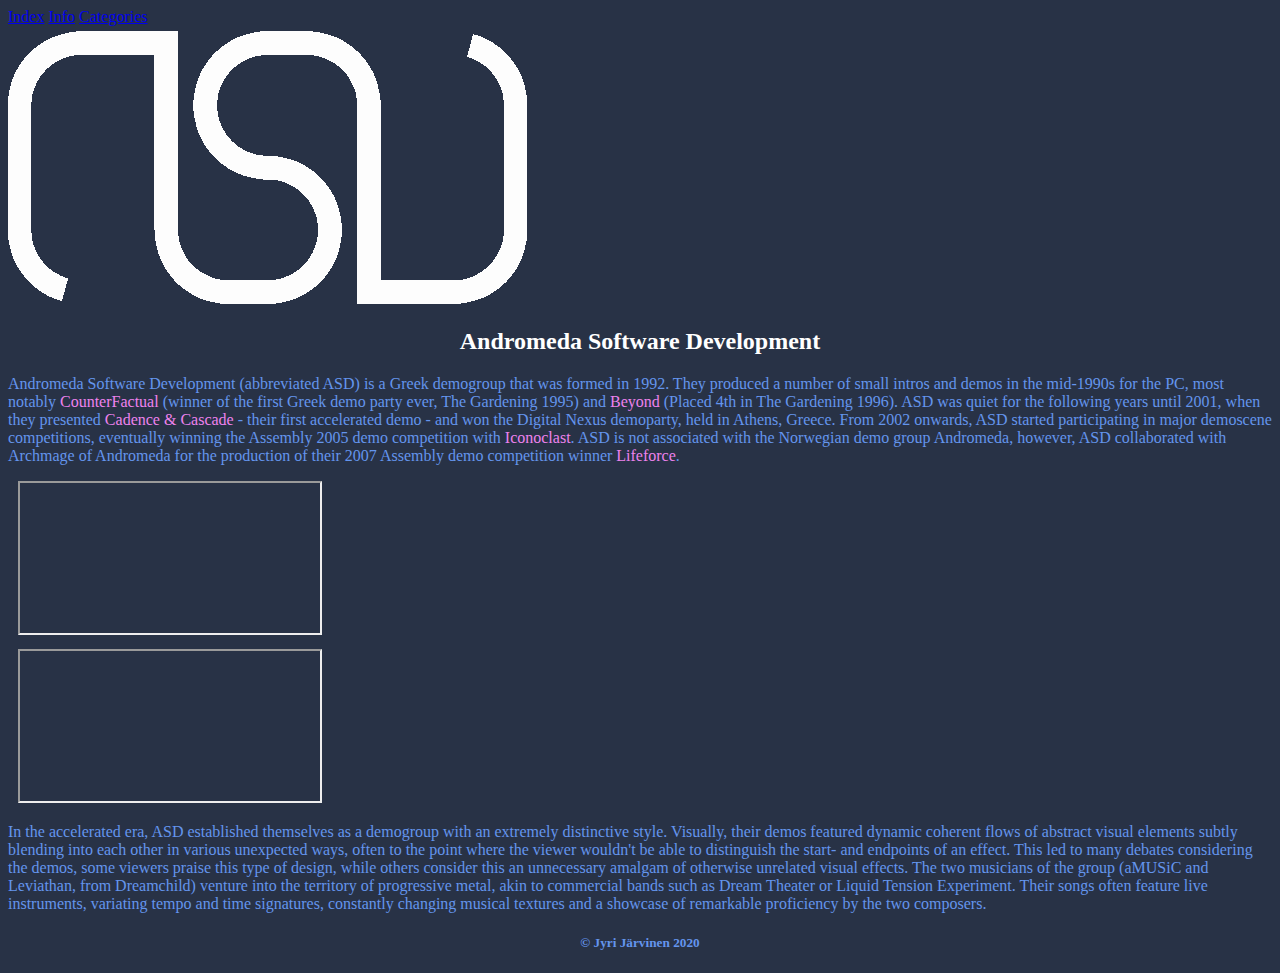
==== asd.html @ 2dd11b13 "finished content" ====
<!DOCTYPE html>
<html lang="en">
	<head>
		<link rel="stylesheet" href="https://cdn.jsdelivr.net/npm/bootstrap@4.5.3/dist/css/bootstrap.min.css" integrity="sha384-TX8t27EcRE3e/ihU7zmQxVncDAy5uIKz4rEkgIXeMed4M0jlfIDPvg6uqKI2xXr2" crossorigin="anonymous">
		<link rel="stylesheet" href="styles.css">
		<meta charset="UTF-8">
		<meta name="viewport" content="width=device-width, initial-scale=1, shrink-to-fit=no">
		<title>Demo - ASD</title>
	</head>
	<body>
		<header>
				<nav class="nav border">
					<a class="nav-link" href="index.html">Index</a>
					<a class="nav-link" href="info.html">Info</a>
					<a class="nav-link" href="compocats.html">Categories</a>
				</nav>
		</header>

		<main>
			<div class="container">
				<div class="row justify-content-center">
						<img src="asd.png" class="img-fluid" alt="A banner.">
				</div>

				<div class="row justify-content-center" id="asd">
					<h2>Andromeda Software Development</h2>
				</div>
				<div class="row">
					<div class="col-7">
						<p>Andromeda Software Development (abbreviated ASD) is a Greek demogroup that was formed in 1992. They produced a number of small intros and demos in the mid-1990s for the PC, most notably <span class="highlight">CounterFactual</span> (winner of the first Greek demo party ever, The Gardening 1995) and <span class="highlight">Beyond</span> (Placed 4th in The Gardening 1996). ASD was quiet for the following years until 2001, when they presented <span class="highlight">Cadence & Cascade</span> - their first accelerated demo - and won the Digital Nexus demoparty, held in Athens, Greece. From 2002 onwards, ASD started participating in major demoscene competitions, eventually winning the Assembly 2005 demo competition with <span class="highlight">Iconoclast</span>. ASD is not associated with the Norwegian demo group Andromeda, however, ASD collaborated with Archmage of Andromeda for the production of their 2007 Assembly demo competition winner <span class="highlight">Lifeforce</span>.</p>
					</div>
					<div class="col-5">
						<div class="embed-responsive embed-responsive-16by9 margin">
							<iframe class="embed-responsive-item" src="https://www.youtube.com/embed/o9GLl6kI4hQ" allowfullscreen></iframe>
						</div>
					</div>
				</div>

				<div class="row">
					<div class="col-5">
						<div class="embed-responsive embed-responsive-16by9 margin">
							<iframe class="embed-responsive-item" src="https://www.youtube.com/embed/LGm33hsXP9w" allowfullscreen></iframe>
						</div>
					</div>
					<div class="col-7">
						<p>In the accelerated era, ASD established themselves as a demogroup with an extremely distinctive style. Visually, their demos featured dynamic coherent flows of abstract visual elements subtly blending into each other in various unexpected ways, often to the point where the viewer wouldn't be able to distinguish the start- and endpoints of an effect. This led to many debates considering the demos, some viewers praise this type of design, while others consider this an unnecessary amalgam of otherwise unrelated visual effects. The two musicians of the group (aMUSiC and Leviathan, from Dreamchild) venture into the territory of progressive metal, akin to commercial bands such as Dream Theater or Liquid Tension Experiment. Their songs often feature live instruments, variating tempo and time signatures, constantly changing musical textures and a showcase of remarkable proficiency by the two composers.</p>
					</div>
				</div>
			</div>
		</main>

		<footer>
			<h5 class="border">© Jyri Järvinen 2020</h5>
		</footer>

		<script src="https://code.jquery.com/jquery-3.5.1.slim.min.js" integrity="sha384-DfXdz2htPH0lsSSs5nCTpuj/zy4C+OGpamoFVy38MVBnE+IbbVYUew+OrCXaRkfj" crossorigin="anonymous"></script>
		<script src="https://cdn.jsdelivr.net/npm/bootstrap@4.5.3/dist/js/bootstrap.bundle.min.js" integrity="sha384-ho+j7jyWK8fNQe+A12Hb8AhRq26LrZ/JpcUGGOn+Y7RsweNrtN/tE3MoK7ZeZDyx" crossorigin="anonymous"></script>
	</body>
</html>
---- styles.css ----
body{
    background-color: rgb(40, 50, 70);
    color: cornflowerblue;
}

header{
    margin-bottom: 5px;
}

footer{
    text-align: center;
    margin-top: 5px;
}

h1, h2{
    text-align: center;
}

.carousel-caption{
    top:5%;
    font-size: 36px;
}

.highlight{
    color: violet;
}

.title-link{
    font-size: 24px;
    text-align: center;
    color: cornflowerblue;
}

.centered{
    position: absolute;
    top: 50%;
    left: 50%;
    transform: translate(-50%, -50%);
}

.border{
    border-width: 2px !important;
    border-radius: 2px;
    border-color: rgb(65, 90, 120) !important;
}

.heading{
    margin: 0 auto 10px auto;
}

.float-left{
    margin-right: 10px;
}

.margin-bottom{
    margin-bottom: 10px;
}

.padding{
    padding: 5px;
}

.margin{
    margin: 10px;
}

#asd{
    color:white;
}
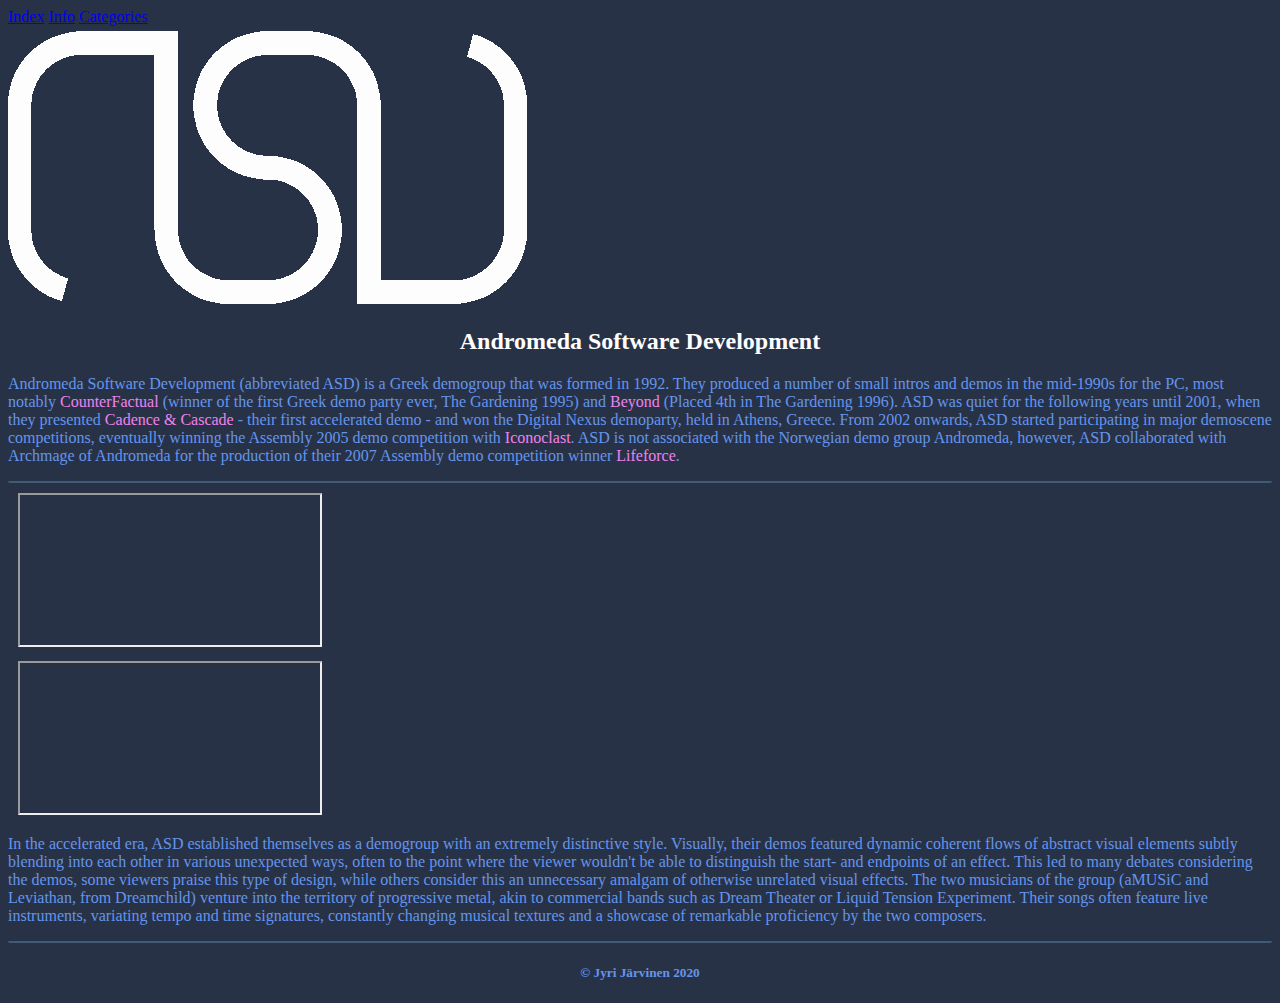
==== commit 1482144d: "switched to bottom borders" ====
--- a/asd.html
+++ b/asd.html
@@ -26,7 +26,7 @@
 					<h2>Andromeda Software Development</h2>
 				</div>
 				<div class="row">
-					<div class="col-7">
+					<div class="col-7 border-bottom">
 						<p>Andromeda Software Development (abbreviated ASD) is a Greek demogroup that was formed in 1992. They produced a number of small intros and demos in the mid-1990s for the PC, most notably <span class="highlight">CounterFactual</span> (winner of the first Greek demo party ever, The Gardening 1995) and <span class="highlight">Beyond</span> (Placed 4th in The Gardening 1996). ASD was quiet for the following years until 2001, when they presented <span class="highlight">Cadence & Cascade</span> - their first accelerated demo - and won the Digital Nexus demoparty, held in Athens, Greece. From 2002 onwards, ASD started participating in major demoscene competitions, eventually winning the Assembly 2005 demo competition with <span class="highlight">Iconoclast</span>. ASD is not associated with the Norwegian demo group Andromeda, however, ASD collaborated with Archmage of Andromeda for the production of their 2007 Assembly demo competition winner <span class="highlight">Lifeforce</span>.</p>
 					</div>
 					<div class="col-5">
@@ -42,7 +42,7 @@
 							<iframe class="embed-responsive-item" src="https://www.youtube.com/embed/LGm33hsXP9w" allowfullscreen></iframe>
 						</div>
 					</div>
-					<div class="col-7">
+					<div class="col-7 border-bottom">
 						<p>In the accelerated era, ASD established themselves as a demogroup with an extremely distinctive style. Visually, their demos featured dynamic coherent flows of abstract visual elements subtly blending into each other in various unexpected ways, often to the point where the viewer wouldn't be able to distinguish the start- and endpoints of an effect. This led to many debates considering the demos, some viewers praise this type of design, while others consider this an unnecessary amalgam of otherwise unrelated visual effects. The two musicians of the group (aMUSiC and Leviathan, from Dreamchild) venture into the territory of progressive metal, akin to commercial bands such as Dream Theater or Liquid Tension Experiment. Their songs often feature live instruments, variating tempo and time signatures, constantly changing musical textures and a showcase of remarkable proficiency by the two composers.</p>
 					</div>
 				</div>
@@ -50,7 +50,7 @@
 		</main>
 
 		<footer>
-			<h5 class="border">© Jyri Järvinen 2020</h5>
+			<h5>© Jyri Järvinen 2020</h5>
 		</footer>
 
 		<script src="https://code.jquery.com/jquery-3.5.1.slim.min.js" integrity="sha384-DfXdz2htPH0lsSSs5nCTpuj/zy4C+OGpamoFVy38MVBnE+IbbVYUew+OrCXaRkfj" crossorigin="anonymous"></script>
--- a/styles.css
+++ b/styles.css
@@ -44,6 +44,12 @@
     border-color: rgb(65, 90, 120) !important;
 }
 
+.border-bottom{
+    border-bottom: 2px solid !important;
+    border-radius: 2px;
+    border-color: rgb(65, 90, 120) !important;
+}
+
 .heading{
     margin: 0 auto 10px auto;
 }
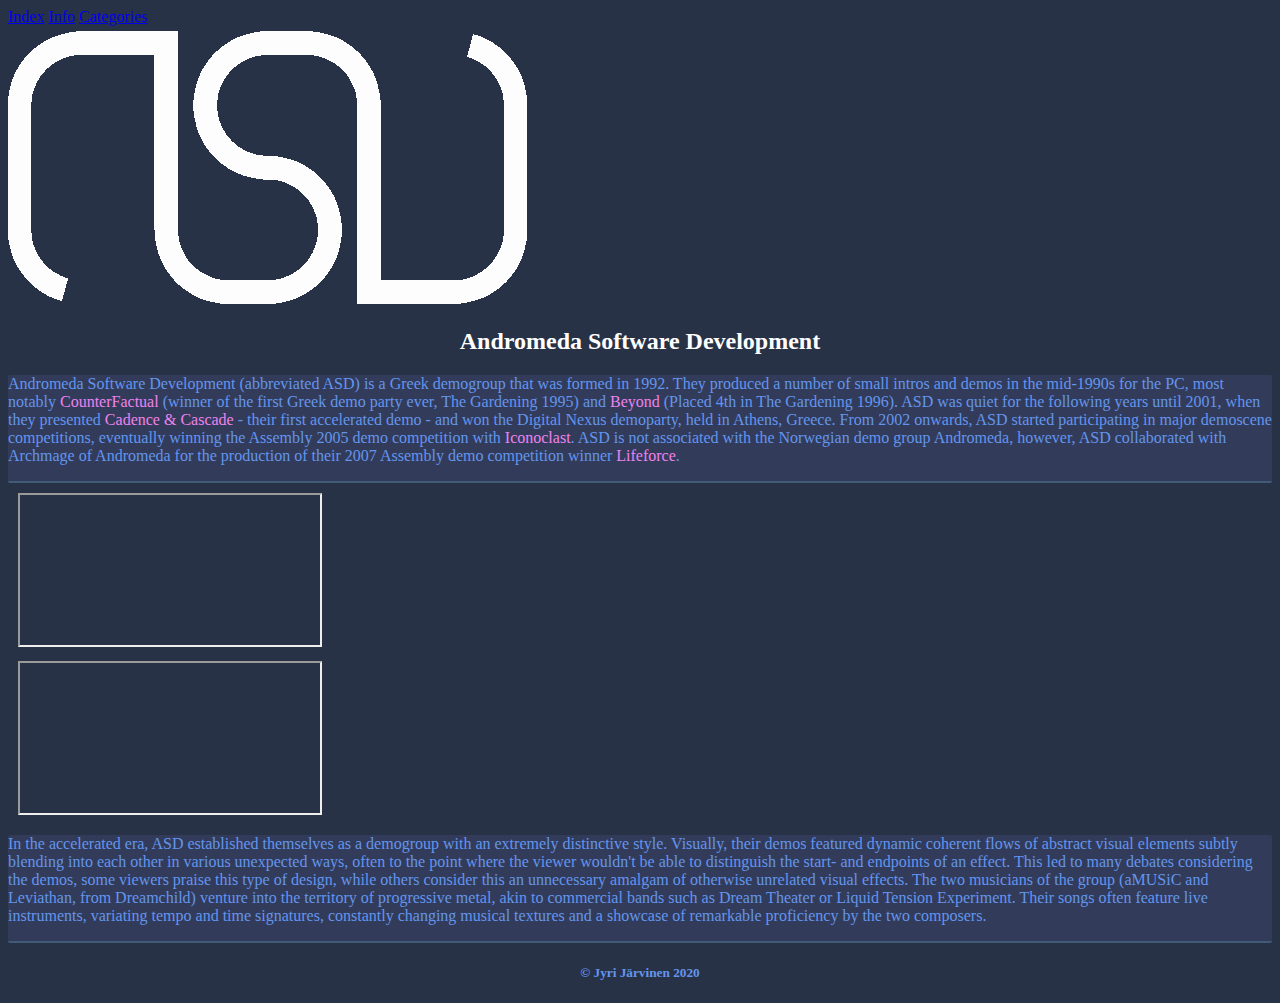
==== commit 41c98d17: "added a different background color" ====
--- a/asd.html
+++ b/asd.html
@@ -26,7 +26,7 @@
 					<h2>Andromeda Software Development</h2>
 				</div>
 				<div class="row">
-					<div class="col-7 border-bottom">
+					<div class="col-7 text-content margin-bottom border-bottom">
 						<p>Andromeda Software Development (abbreviated ASD) is a Greek demogroup that was formed in 1992. They produced a number of small intros and demos in the mid-1990s for the PC, most notably <span class="highlight">CounterFactual</span> (winner of the first Greek demo party ever, The Gardening 1995) and <span class="highlight">Beyond</span> (Placed 4th in The Gardening 1996). ASD was quiet for the following years until 2001, when they presented <span class="highlight">Cadence & Cascade</span> - their first accelerated demo - and won the Digital Nexus demoparty, held in Athens, Greece. From 2002 onwards, ASD started participating in major demoscene competitions, eventually winning the Assembly 2005 demo competition with <span class="highlight">Iconoclast</span>. ASD is not associated with the Norwegian demo group Andromeda, however, ASD collaborated with Archmage of Andromeda for the production of their 2007 Assembly demo competition winner <span class="highlight">Lifeforce</span>.</p>
 					</div>
 					<div class="col-5">
@@ -42,7 +42,7 @@
 							<iframe class="embed-responsive-item" src="https://www.youtube.com/embed/LGm33hsXP9w" allowfullscreen></iframe>
 						</div>
 					</div>
-					<div class="col-7 border-bottom">
+					<div class="col-7 text-content border-bottom">
 						<p>In the accelerated era, ASD established themselves as a demogroup with an extremely distinctive style. Visually, their demos featured dynamic coherent flows of abstract visual elements subtly blending into each other in various unexpected ways, often to the point where the viewer wouldn't be able to distinguish the start- and endpoints of an effect. This led to many debates considering the demos, some viewers praise this type of design, while others consider this an unnecessary amalgam of otherwise unrelated visual effects. The two musicians of the group (aMUSiC and Leviathan, from Dreamchild) venture into the territory of progressive metal, akin to commercial bands such as Dream Theater or Liquid Tension Experiment. Their songs often feature live instruments, variating tempo and time signatures, constantly changing musical textures and a showcase of remarkable proficiency by the two composers.</p>
 					</div>
 				</div>
--- a/styles.css
+++ b/styles.css
@@ -38,6 +38,10 @@
     transform: translate(-50%, -50%);
 }
 
+.text-content{
+    background-color:  rgb(50, 60, 90);
+}
+
 .border{
     border-width: 2px !important;
     border-radius: 2px;
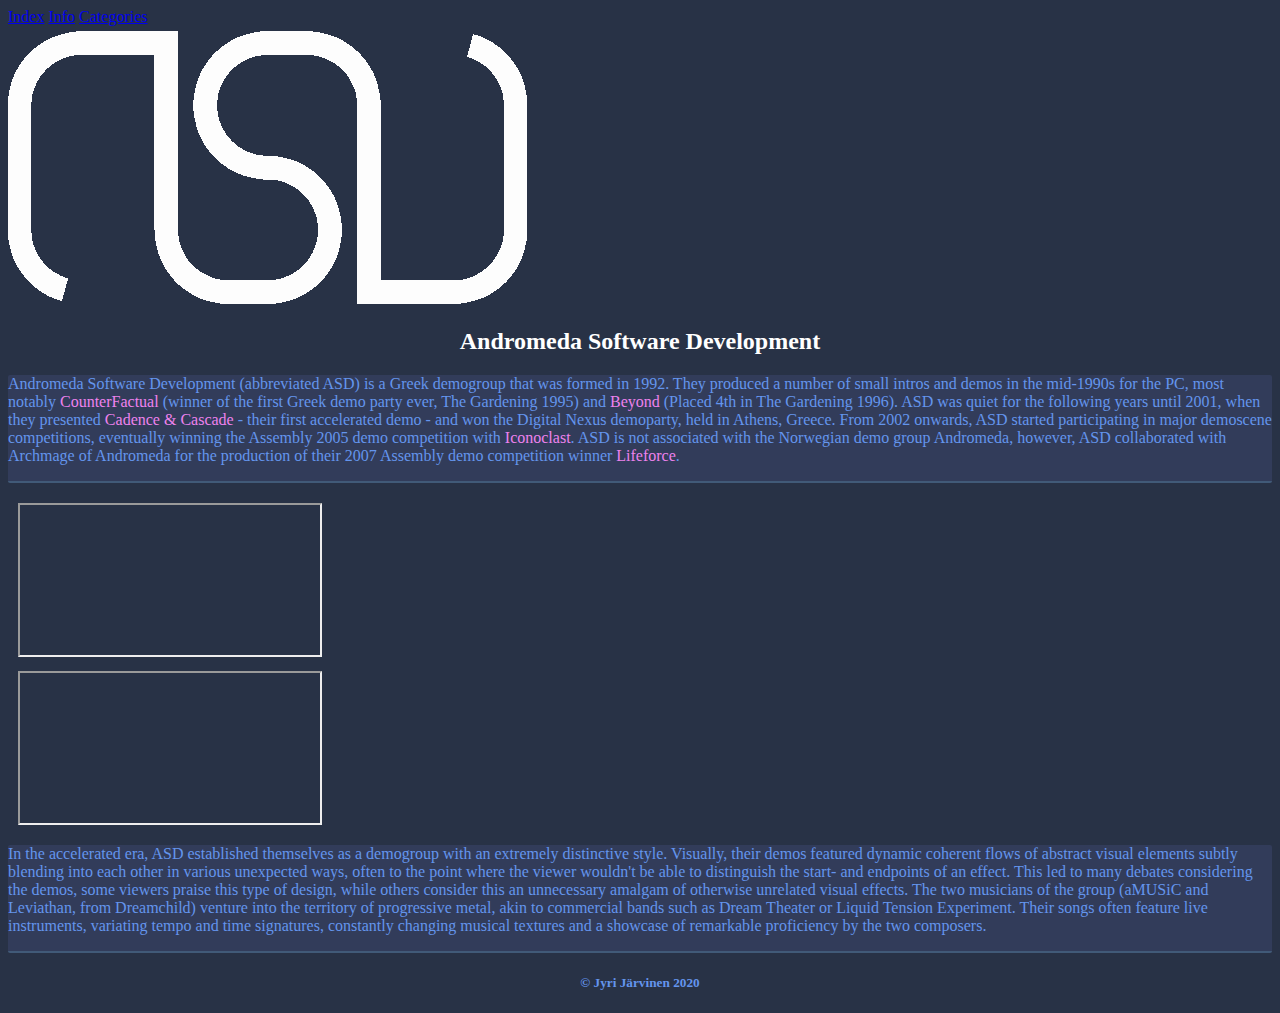
==== commit 8356f272: "added responsiveness" ====
--- a/asd.html
+++ b/asd.html
@@ -5,7 +5,7 @@
 		<link rel="stylesheet" href="styles.css">
 		<meta charset="UTF-8">
 		<meta name="viewport" content="width=device-width, initial-scale=1, shrink-to-fit=no">
-		<title>Demo - ASD</title>
+		<title>The ASD !Fanpage - ASD</title>
 	</head>
 	<body>
 		<header>
@@ -19,30 +19,30 @@
 		<main>
 			<div class="container">
 				<div class="row justify-content-center">
-						<img src="asd.png" class="img-fluid" alt="A banner.">
+						<img src="asd.png" class="img-fluid" alt="The ASD logo.">
 				</div>
 
 				<div class="row justify-content-center" id="asd">
 					<h2>Andromeda Software Development</h2>
 				</div>
 				<div class="row">
-					<div class="col-7 text-content margin-bottom border-bottom">
+					<div class="col-lg-7 text-content margin-bottom border-bottom">
 						<p>Andromeda Software Development (abbreviated ASD) is a Greek demogroup that was formed in 1992. They produced a number of small intros and demos in the mid-1990s for the PC, most notably <span class="highlight">CounterFactual</span> (winner of the first Greek demo party ever, The Gardening 1995) and <span class="highlight">Beyond</span> (Placed 4th in The Gardening 1996). ASD was quiet for the following years until 2001, when they presented <span class="highlight">Cadence & Cascade</span> - their first accelerated demo - and won the Digital Nexus demoparty, held in Athens, Greece. From 2002 onwards, ASD started participating in major demoscene competitions, eventually winning the Assembly 2005 demo competition with <span class="highlight">Iconoclast</span>. ASD is not associated with the Norwegian demo group Andromeda, however, ASD collaborated with Archmage of Andromeda for the production of their 2007 Assembly demo competition winner <span class="highlight">Lifeforce</span>.</p>
 					</div>
-					<div class="col-5">
+					<div class="col-lg-5">
 						<div class="embed-responsive embed-responsive-16by9 margin">
-							<iframe class="embed-responsive-item" src="https://www.youtube.com/embed/o9GLl6kI4hQ" allowfullscreen></iframe>
+							<iframe class="embed-responsive-item" src="https://www.youtube.com/embed/o9GLl6kI4hQ" allowfullscreen title="Lifeforce by ASD"></iframe>
 						</div>
 					</div>
 				</div>
 
 				<div class="row">
-					<div class="col-5">
+					<div class="col-lg-5">
 						<div class="embed-responsive embed-responsive-16by9 margin">
-							<iframe class="embed-responsive-item" src="https://www.youtube.com/embed/LGm33hsXP9w" allowfullscreen></iframe>
+							<iframe class="embed-responsive-item" src="https://www.youtube.com/embed/LGm33hsXP9w" allowfullscreen title="Monolith by ASD"></iframe>
 						</div>
 					</div>
-					<div class="col-7 text-content border-bottom">
+					<div class="col-lg-7 text-content border-bottom">
 						<p>In the accelerated era, ASD established themselves as a demogroup with an extremely distinctive style. Visually, their demos featured dynamic coherent flows of abstract visual elements subtly blending into each other in various unexpected ways, often to the point where the viewer wouldn't be able to distinguish the start- and endpoints of an effect. This led to many debates considering the demos, some viewers praise this type of design, while others consider this an unnecessary amalgam of otherwise unrelated visual effects. The two musicians of the group (aMUSiC and Leviathan, from Dreamchild) venture into the territory of progressive metal, akin to commercial bands such as Dream Theater or Liquid Tension Experiment. Their songs often feature live instruments, variating tempo and time signatures, constantly changing musical textures and a showcase of remarkable proficiency by the two composers.</p>
 					</div>
 				</div>
--- a/styles.css
+++ b/styles.css
@@ -63,7 +63,7 @@
 }
 
 .margin-bottom{
-    margin-bottom: 10px;
+    margin-bottom: 20px;
 }
 
 .padding{
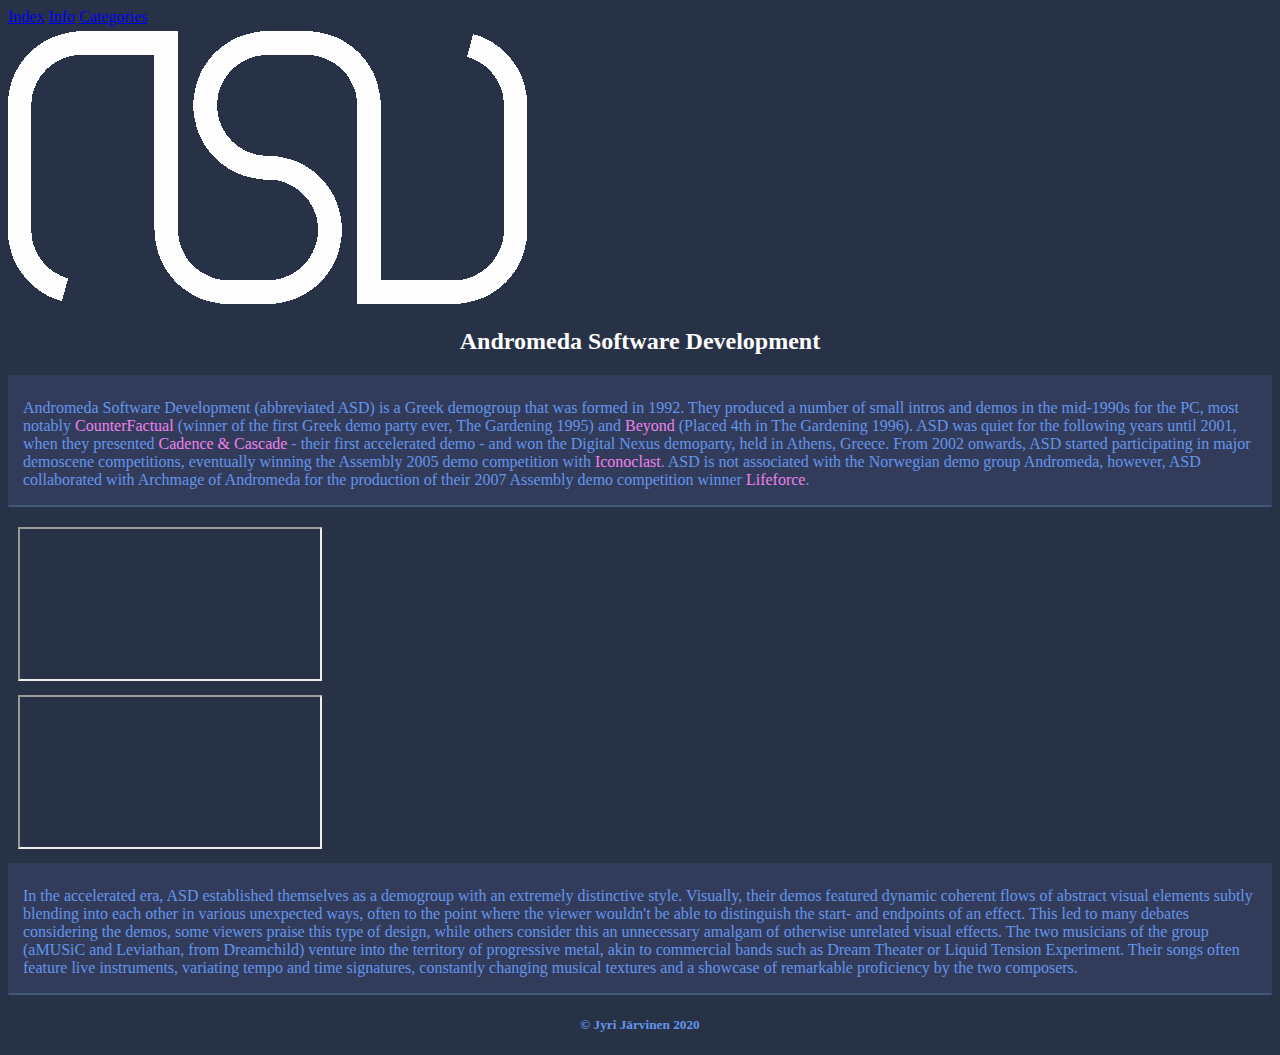
==== commit 88ce266d: "added some padding" ====
--- a/asd.html
+++ b/asd.html
@@ -26,7 +26,7 @@
 					<h2>Andromeda Software Development</h2>
 				</div>
 				<div class="row">
-					<div class="col-lg-7 text-content margin-bottom border-bottom">
+					<div class="col-lg-7 text-content margin-bottom border-bottom padding">
 						<p>Andromeda Software Development (abbreviated ASD) is a Greek demogroup that was formed in 1992. They produced a number of small intros and demos in the mid-1990s for the PC, most notably <span class="highlight">CounterFactual</span> (winner of the first Greek demo party ever, The Gardening 1995) and <span class="highlight">Beyond</span> (Placed 4th in The Gardening 1996). ASD was quiet for the following years until 2001, when they presented <span class="highlight">Cadence & Cascade</span> - their first accelerated demo - and won the Digital Nexus demoparty, held in Athens, Greece. From 2002 onwards, ASD started participating in major demoscene competitions, eventually winning the Assembly 2005 demo competition with <span class="highlight">Iconoclast</span>. ASD is not associated with the Norwegian demo group Andromeda, however, ASD collaborated with Archmage of Andromeda for the production of their 2007 Assembly demo competition winner <span class="highlight">Lifeforce</span>.</p>
 					</div>
 					<div class="col-lg-5">
@@ -42,7 +42,7 @@
 							<iframe class="embed-responsive-item" src="https://www.youtube.com/embed/LGm33hsXP9w" allowfullscreen title="Monolith by ASD"></iframe>
 						</div>
 					</div>
-					<div class="col-lg-7 text-content border-bottom">
+					<div class="col-lg-7 text-content border-bottom padding">
 						<p>In the accelerated era, ASD established themselves as a demogroup with an extremely distinctive style. Visually, their demos featured dynamic coherent flows of abstract visual elements subtly blending into each other in various unexpected ways, often to the point where the viewer wouldn't be able to distinguish the start- and endpoints of an effect. This led to many debates considering the demos, some viewers praise this type of design, while others consider this an unnecessary amalgam of otherwise unrelated visual effects. The two musicians of the group (aMUSiC and Leviathan, from Dreamchild) venture into the territory of progressive metal, akin to commercial bands such as Dream Theater or Liquid Tension Experiment. Their songs often feature live instruments, variating tempo and time signatures, constantly changing musical textures and a showcase of remarkable proficiency by the two composers.</p>
 					</div>
 				</div>
--- a/styles.css
+++ b/styles.css
@@ -67,7 +67,9 @@
 }
 
 .padding{
-    padding: 5px;
+    padding-top: 8px;
+    padding-left: 15px;
+    padding-right: 15px;
 }
 
 .margin{
